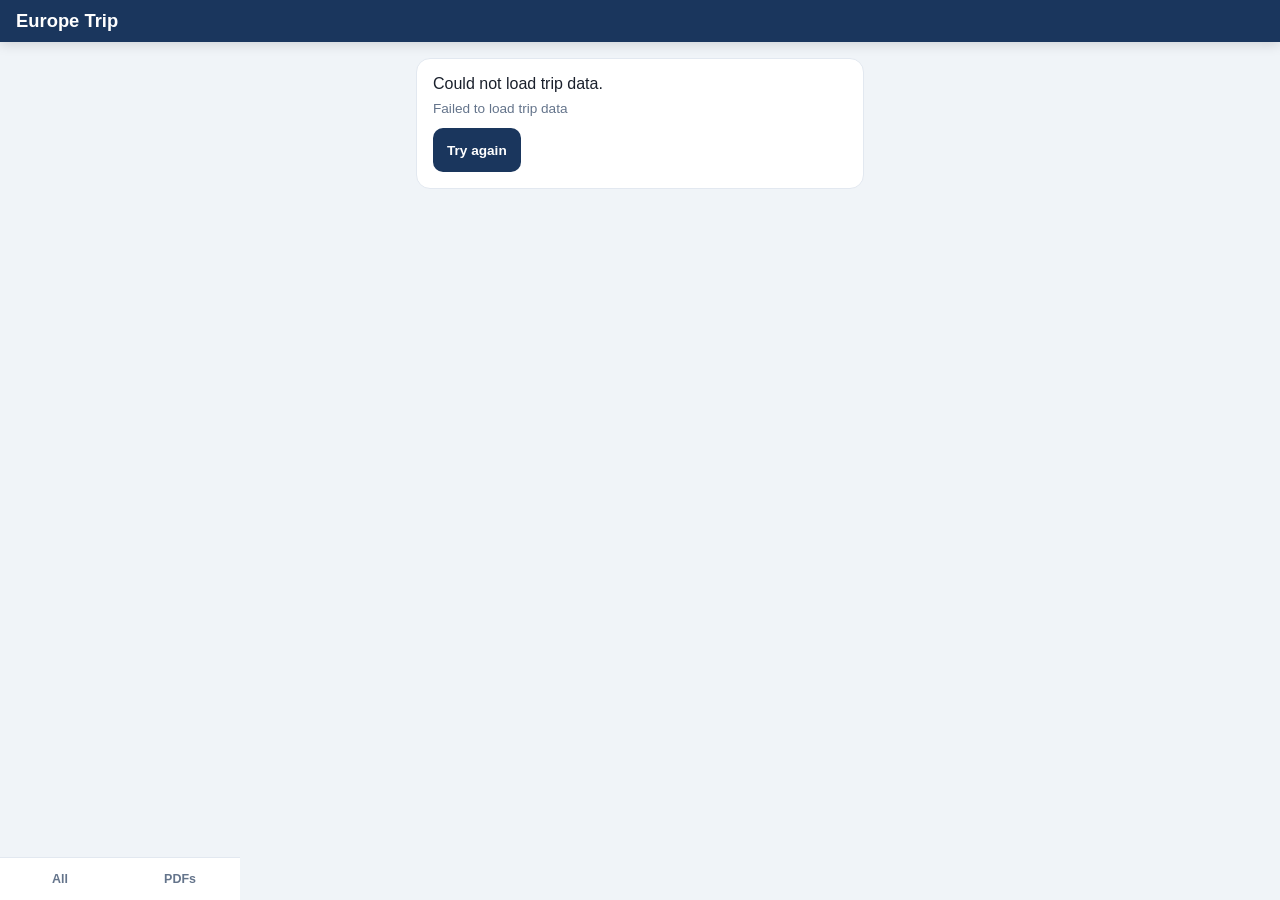
==== app/index.html @ d303fd66 "Add Today tab, timelines, warnings, copy, notes, and next-up. Co-authored-by: Cursor <cursoragent@cu" ====
<!DOCTYPE html>
<html lang="en">
<head>
  <meta charset="UTF-8">
  <meta name="viewport" content="width=device-width, initial-scale=1, viewport-fit=cover, user-scalable=no">
  <meta name="apple-mobile-web-app-capable" content="yes">
  <meta name="apple-mobile-web-app-status-bar-style" content="black-translucent">
  <meta name="apple-mobile-web-app-title" content="Europe Trip">
  <meta name="theme-color" content="#1a365d">
  <title>Europe Trip 2026</title>
  <link rel="manifest" href="manifest.json">
  <link rel="apple-touch-icon" href="icons/icon-192.png">
  <link rel="stylesheet" href="css/app.css?v=13">
</head>
<body>
  <div id="app">
    <header class="header">
      <button id="back-btn" class="back-btn hidden" aria-label="Back"><span class="back-icon">←</span><span class="back-label">Back</span></button>
      <div class="header-text">
        <h1 id="header-title">Europe Trip</h1>
        <p id="header-sub" class="header-sub"></p>
      </div>
      <div id="offline-badge" class="offline-badge hidden" title="Offline mode">Offline</div>
    </header>
    <main id="main" class="main"><p class="loading-msg">Loading trip…</p></main>
    <nav id="tab-bar" class="tab-bar">
      <button class="tab" data-view="today">Today</button>
      <button class="tab" data-view="days">Days</button>
      <button class="tab" data-view="all">All</button>
      <button class="tab" data-view="docs">PDFs</button>
    </nav>
  </div>
  <div id="toast" class="toast hidden"></div>
  <script>
    (function () {
      if ("serviceWorker" in navigator) {
        navigator.serviceWorker.getRegistrations().then(function (regs) {
          regs.forEach(function (reg) { reg.unregister(); });
        });
      }
      if ("caches" in window) {
        caches.keys().then(function (keys) {
          keys.forEach(function (key) { caches.delete(key); });
        });
      }
    })();
  </script>
  <script src="js/app.js?v=13"></script>
</body>
</html>
---- app/css/app.css ----
:root {
  --bg: #f0f4f8;
  --surface: #ffffff;
  --text: #1a202c;
  --muted: #64748b;
  --accent: #1a365d;
  --accent-light: #2c5282;
  --hotel: #7c3aed;
  --transport: #0284c7;
  --activity: #059669;
  --warn: #d97706;
  --warn-bg: #fffbeb;
  --border: #e2e8f0;
  --radius: 14px;
  --safe-top: env(safe-area-inset-top, 0px);
  --safe-bottom: env(safe-area-inset-bottom, 0px);
  --header-h: calc(56px + var(--safe-top));
  --tab-h: calc(56px + var(--safe-bottom));
}

* { box-sizing: border-box; margin: 0; padding: 0; }

html, body {
  height: 100%;
  height: -webkit-fill-available;
  font-family: -apple-system, BlinkMacSystemFont, "Segoe UI", Roboto, Helvetica, Arial, sans-serif;
  background: var(--bg);
  color: var(--text);
  -webkit-tap-highlight-color: transparent;
  overscroll-behavior: none;
  overflow: hidden;
}

#app {
  display: flex;
  flex-direction: column;
  height: 100%;
  height: -webkit-fill-available;
  height: 100dvh;
  overflow: hidden;
}

.header {
  flex-shrink: 0;
  position: relative;
  z-index: 100;
  display: flex;
  align-items: center;
  gap: 8px;
  padding: calc(10px + var(--safe-top)) 16px 10px;
  background: var(--accent);
  color: #fff;
  box-shadow: 0 2px 12px rgba(0,0,0,.15);
}

.header-text { flex: 1; min-width: 0; }

.header h1 {
  font-size: 1.15rem;
  font-weight: 700;
  white-space: nowrap;
  overflow: hidden;
  text-overflow: ellipsis;
}

.header-sub {
  font-size: .78rem;
  opacity: .85;
  white-space: nowrap;
  overflow: hidden;
  text-overflow: ellipsis;
}

.back-btn {
  background: rgba(255,255,255,.15);
  border: none;
  color: #fff;
  min-width: 36px;
  height: 36px;
  border-radius: 10px;
  font-size: 1.2rem;
  cursor: pointer;
  flex-shrink: 0;
  display: inline-flex;
  align-items: center;
  justify-content: center;
  gap: 4px;
  padding: 0 10px;
}

.back-btn .back-label { display: none; }

.back-btn.labeled {
  min-width: 72px;
  font-size: .95rem;
  font-weight: 600;
}

.back-btn.labeled .back-label { display: inline; }

.back-btn.hidden { display: none; }

.offline-badge {
  font-size: .65rem;
  font-weight: 700;
  text-transform: uppercase;
  letter-spacing: .04em;
  background: rgba(255,255,255,.2);
  padding: 4px 8px;
  border-radius: 6px;
}

.offline-badge.hidden { display: none; }

.main {
  flex: 1 1 auto;
  min-height: 0;
  overflow-y: auto;
  -webkit-overflow-scrolling: touch;
  padding: 16px;
}

.loading-msg {
  text-align: center;
  color: var(--muted);
  padding: 32px 16px;
  font-size: .95rem;
}

.tab-bar {
  flex-shrink: 0;
  display: flex;
  background: var(--surface);
  border-top: 1px solid var(--border);
  padding-bottom: var(--safe-bottom);
  z-index: 100;
}

.tab {
  flex: 1;
  border: none;
  background: none;
  padding: 14px 4px;
  font-size: .78rem;
  font-weight: 600;
  color: var(--muted);
  cursor: pointer;
}

.tab.active { color: var(--accent); }

.hero {
  background: linear-gradient(135deg, var(--accent), var(--accent-light));
  color: #fff;
  border-radius: var(--radius);
  padding: 20px;
  margin-bottom: 16px;
}

.hero h2 { font-size: 1.3rem; margin-bottom: 4px; }
.hero p { font-size: .88rem; opacity: .9; line-height: 1.4; }

.day-card {
  display: flex;
  width: 100%;
  text-align: left;
  background: var(--surface);
  border: 1px solid var(--border);
  border-radius: var(--radius);
  padding: 0;
  margin-bottom: 10px;
  cursor: pointer;
  transition: transform .1s;
  overflow: hidden;
  align-items: stretch;
}

.day-card.has-photo .day-card-body {
  flex: 1;
  padding: 14px 16px;
}

.day-thumb {
  width: 96px;
  min-height: 96px;
  object-fit: cover;
  flex-shrink: 0;
}

.day-card-body {
  padding: 16px;
  flex: 1;
}

.day-card:not(.has-photo) .day-card-body {
  width: 100%;
}

.day-card:active { transform: scale(.98); }

.day-card.today {
  border-color: var(--accent);
  box-shadow: 0 0 0 2px rgba(26,54,93,.15);
}

.day-date {
  font-size: .75rem;
  font-weight: 700;
  text-transform: uppercase;
  letter-spacing: .05em;
  color: var(--accent);
  margin-bottom: 2px;
}

.day-label { font-size: 1.05rem; font-weight: 700; margin-bottom: 2px; }
.day-loc { font-size: .82rem; color: var(--muted); margin-bottom: 8px; }

.day-count {
  font-size: .78rem;
  color: var(--muted);
}

.day-count.empty { font-style: italic; }

.item-card {
  display: block;
  width: 100%;
  text-align: left;
  font: inherit;
  color: inherit;
  background: var(--surface);
  border: 1px solid var(--border);
  border-left: 4px solid var(--accent);
  border-radius: var(--radius);
  padding: 14px 16px;
  margin-bottom: 10px;
  cursor: pointer;
}

.item-card.type-hotel { border-left-color: var(--hotel); }
.item-card.type-transport { border-left-color: var(--transport); }
.item-card.type-activity { border-left-color: var(--activity); }
.item-card.warning { background: var(--warn-bg); border-left-color: var(--warn); }

.item-type {
  font-size: .68rem;
  font-weight: 700;
  text-transform: uppercase;
  letter-spacing: .06em;
  color: var(--muted);
  margin-bottom: 4px;
}

.item-title { font-size: .98rem; font-weight: 600; line-height: 1.35; margin-bottom: 4px; }
.item-meta { font-size: .8rem; color: var(--muted); }

.detail-section {
  background: var(--surface);
  border: 1px solid var(--border);
  border-radius: var(--radius);
  padding: 16px;
  margin-bottom: 12px;
}

.detail-section h3 {
  font-size: .72rem;
  font-weight: 700;
  text-transform: uppercase;
  letter-spacing: .06em;
  color: var(--muted);
  margin-bottom: 10px;
}

.detail-grid {
  display: grid;
  gap: 8px;
}

.detail-row {
  display: flex;
  justify-content: space-between;
  gap: 12px;
  font-size: .88rem;
  line-height: 1.4;
}

.detail-row .label { color: var(--muted); flex-shrink: 0; }
.detail-row .value { text-align: right; font-weight: 500; word-break: break-word; }

.detail-row.has-copy .value {
  display: flex;
  flex-direction: column;
  align-items: flex-end;
  gap: 6px;
}

.copy-btn,
.copy-chip {
  display: inline-flex;
  align-items: center;
  padding: 4px 10px;
  border-radius: 8px;
  border: 1px solid var(--border);
  background: var(--bg);
  color: var(--accent);
  font-size: .72rem;
  font-weight: 700;
  cursor: pointer;
  flex-shrink: 0;
}

.copy-chip {
  margin-left: 6px;
  vertical-align: middle;
}

.qr-wrap {
  display: flex;
  justify-content: center;
  padding: 12px;
  background: #fff;
  border-radius: 10px;
}

.qr-wrap svg { width: 160px; height: 160px; }

.qr-caption {
  display: flex;
  flex-wrap: wrap;
  align-items: center;
  justify-content: center;
  gap: 8px;
  text-align: center;
  font-size: .78rem;
  color: var(--muted);
  margin-top: 8px;
  word-break: break-all;
}

.warn-banner {
  background: #fef2f2;
  border: 2px solid #ef4444;
  border-radius: var(--radius);
  padding: 14px 16px;
  margin-bottom: 14px;
  color: #991b1b;
}

.warn-banner strong {
  display: block;
  font-size: .88rem;
  margin-bottom: 6px;
}

.warn-banner p {
  font-size: .85rem;
  line-height: 1.45;
  margin: 0;
}

.warn-banner p + p { margin-top: 6px; }

.next-up-card {
  background: var(--surface);
  border: 1px solid var(--border);
  border-left: 4px solid var(--accent);
  border-radius: var(--radius);
  margin-bottom: 14px;
  overflow: hidden;
}

.next-up-label {
  font-size: .68rem;
  font-weight: 700;
  text-transform: uppercase;
  letter-spacing: .06em;
  color: var(--muted);
  padding: 10px 14px 0;
}

.next-up-body {
  display: block;
  width: 100%;
  text-align: left;
  background: none;
  border: none;
  padding: 8px 14px 14px;
  cursor: pointer;
  font: inherit;
  color: inherit;
}

.next-up-body:active { opacity: .85; }

.next-up-time {
  display: block;
  font-size: .78rem;
  font-weight: 700;
  color: var(--accent);
  margin-bottom: 2px;
}

.next-up-title {
  display: block;
  font-size: 1rem;
  font-weight: 700;
  line-height: 1.35;
  margin-bottom: 2px;
}

.next-up-meta {
  display: block;
  font-size: .78rem;
  color: var(--muted);
}

.today-header {
  margin-bottom: 14px;
}

.today-date {
  font-size: 1.25rem;
  font-weight: 700;
  margin-bottom: 2px;
}

.today-loc {
  font-size: .88rem;
  color: var(--muted);
}

.day-notes-input {
  width: 100%;
  border: 1px solid var(--border);
  border-radius: 10px;
  padding: 10px 12px;
  font: inherit;
  font-size: .88rem;
  line-height: 1.45;
  resize: vertical;
  min-height: 72px;
  background: var(--bg);
  color: var(--text);
}

.day-notes-input:focus {
  outline: none;
  border-color: var(--accent);
  box-shadow: 0 0 0 2px rgba(26, 54, 93, .12);
}

.timeline {
  display: flex;
  flex-direction: column;
  gap: 0;
}

.timeline-item {
  display: flex;
  gap: 12px;
  align-items: flex-start;
}

.timeline-item.warning .timeline-dot {
  background: var(--warn);
  box-shadow: 0 0 0 3px rgba(217, 119, 6, .25);
}

.timeline-time {
  width: 44px;
  flex-shrink: 0;
  font-size: .78rem;
  font-weight: 700;
  color: var(--accent);
  text-align: right;
  padding-top: 16px;
  line-height: 1.2;
}

.timeline-track {
  flex: 1;
  position: relative;
  padding: 0 0 14px 16px;
  border-left: 2px solid var(--border);
  min-width: 0;
}

.timeline-item:last-child .timeline-track {
  border-left-color: transparent;
  padding-bottom: 0;
}

.timeline-dot {
  position: absolute;
  left: -6px;
  top: 18px;
  width: 10px;
  height: 10px;
  border-radius: 50%;
  background: var(--accent);
  box-shadow: 0 0 0 3px var(--bg);
}

.timeline-item.type-hotel .timeline-dot { background: var(--hotel); }
.timeline-item.type-transport .timeline-dot { background: var(--transport); }
.timeline-item.type-activity .timeline-dot { background: var(--activity); }

.timeline-card {
  width: 100%;
  margin-bottom: 0;
}

.btn-row { display: flex; flex-wrap: wrap; gap: 8px; }

.btn {
  display: inline-flex;
  align-items: center;
  justify-content: center;
  padding: 10px 14px;
  border-radius: 10px;
  font-size: .85rem;
  font-weight: 600;
  text-decoration: none;
  border: none;
  cursor: pointer;
  min-height: 44px;
}

.btn-primary { background: var(--accent); color: #fff; }
.btn-secondary { background: var(--bg); color: var(--accent); border: 1px solid var(--border); }
.btn-pdf { background: #dc2626; color: #fff; }

.tips-list { list-style: none; }
.tips-list li {
  font-size: .88rem;
  line-height: 1.45;
  padding: 8px 0;
  border-bottom: 1px solid var(--border);
}
.tips-list li:last-child { border-bottom: none; }

.body-text {
  font-size: .82rem;
  line-height: 1.5;
  color: var(--muted);
  white-space: pre-wrap;
  max-height: 240px;
  overflow-y: auto;
}

.filter-bar {
  display: flex;
  gap: 8px;
  margin-bottom: 14px;
  overflow-x: auto;
  padding-bottom: 4px;
}

.chip {
  flex-shrink: 0;
  padding: 6px 12px;
  border-radius: 20px;
  border: 1px solid var(--border);
  background: var(--surface);
  font-size: .78rem;
  font-weight: 600;
  cursor: pointer;
  color: var(--muted);
}

.chip.active { background: var(--accent); color: #fff; border-color: var(--accent); }

.pdf-list .item-card { border-left-width: 4px; border-left-color: #dc2626; }

#app.view-pdf .tab-bar { display: none; }

#app.view-pdf .header {
  position: relative;
}

#app.view-pdf .main {
  flex: 1 1 auto;
  min-height: 0;
  overflow-y: auto;
  -webkit-overflow-scrolling: touch;
  padding: 0;
}

.pdf-viewer {
  width: 100%;
  min-height: 100%;
  background: #525659;
}

.pdf-status {
  padding: 24px 16px;
  text-align: center;
  color: #fff;
  font-size: .9rem;
}

.pdf-status.hidden { display: none; }

.pdf-pages {
  display: flex;
  flex-direction: column;
  align-items: center;
  gap: 8px;
  padding: 8px 0 16px;
}

.pdf-pages.hidden { display: none; }

.pdf-page {
  display: block;
  max-width: 100%;
  box-shadow: 0 2px 8px rgba(0,0,0,.35);
}

.toast {
  position: fixed;
  bottom: calc(var(--tab-h) + 12px);
  left: 50%;
  transform: translateX(-50%);
  background: #1a202c;
  color: #fff;
  padding: 10px 18px;
  border-radius: 10px;
  font-size: .85rem;
  z-index: 200;
  opacity: 0;
  transition: opacity .3s;
  pointer-events: none;
}

.toast.show { opacity: 1; }

.hidden { display: none !important; }

.install-banner {
  background: #dbeafe;
  border: 1px solid #93c5fd;
  border-radius: var(--radius);
  padding: 14px;
  margin-bottom: 16px;
  font-size: .85rem;
  line-height: 1.45;
}

.install-banner strong { display: block; margin-bottom: 4px; }

.day-hero {
  margin-bottom: 16px;
  border-radius: var(--radius);
  overflow: hidden;
  border: 1px solid var(--border);
  background: var(--surface);
}

.day-hero-photo-wrap {
  position: relative;
  width: 100%;
  aspect-ratio: 16 / 9;
  max-height: 220px;
  overflow: hidden;
}

.day-hero-photo {
  width: 100%;
  height: 100%;
  object-fit: cover;
  display: block;
}

.day-hero-overlay {
  position: absolute;
  inset: auto 0 0 0;
  padding: 28px 16px 12px;
  background: linear-gradient(transparent, rgba(0,0,0,.65));
}

.day-hero-city {
  color: #fff;
  font-size: 1.2rem;
  font-weight: 700;
  text-shadow: 0 1px 4px rgba(0,0,0,.4);
}

.map-section {
  padding: 12px;
}

.city-map {
  width: 100%;
  height: auto;
  border-radius: 10px;
  display: block;
  border: 1px solid var(--border);
}

.item-map {
  margin-bottom: 10px;
}

.map-link-btn {
  width: 100%;
  margin-top: 10px;
}

.photo-credit {
  margin-top: 8px;
  font-size: .68rem;
  color: var(--muted);
  text-align: center;
}

@media (min-width: 480px) {
  .main { max-width: 480px; margin: 0 auto; width: 100%; }
  .tab-bar { max-width: 480px; left: 50%; transform: translateX(-50%); }
}
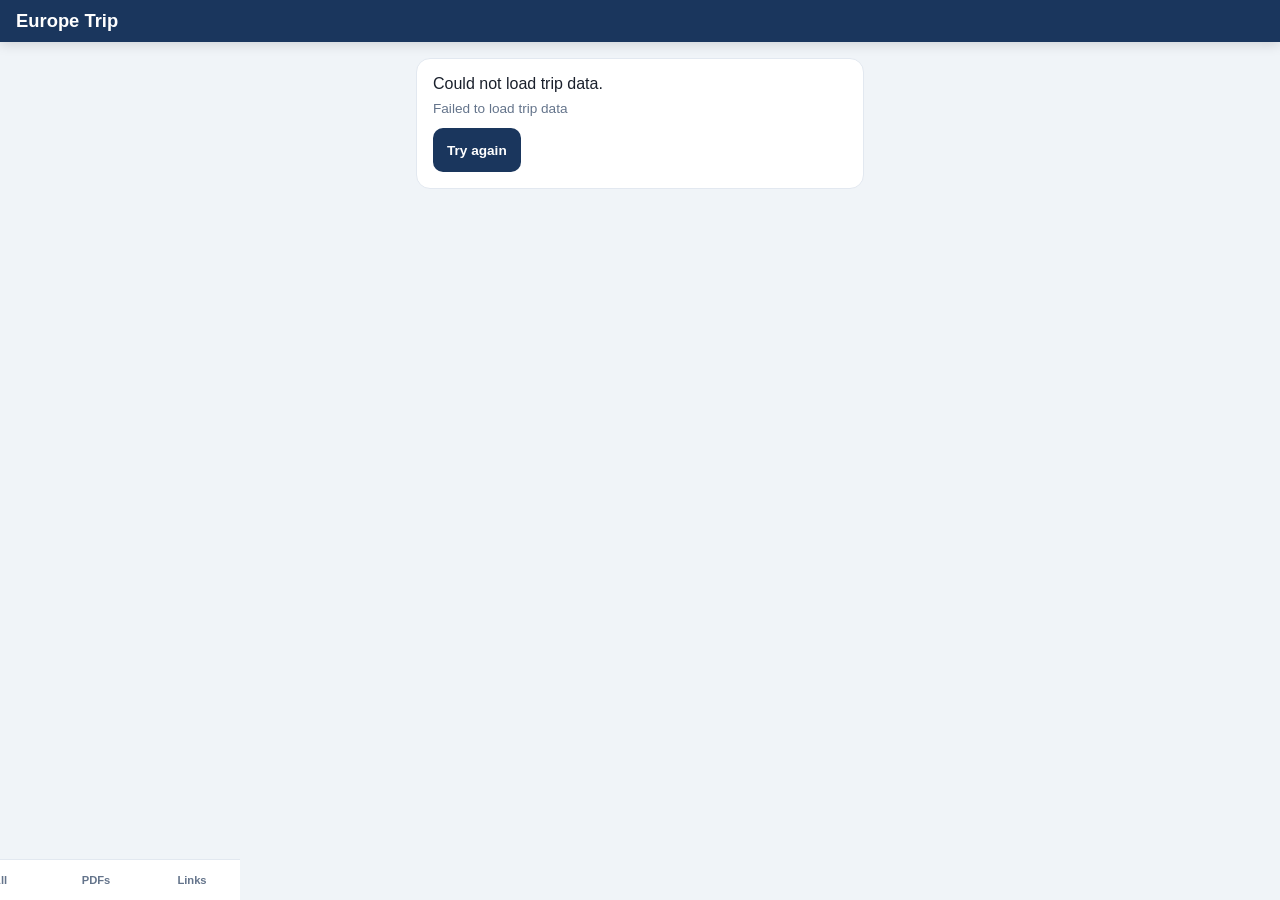
==== commit b4b14115: "Move Links to its own tab beside PDFs. Links is now a top-level tab on the main navigation instead o" ====
--- a/app/index.html
+++ b/app/index.html
@@ -10,7 +10,7 @@
   <title>Europe Trip 2026</title>
   <link rel="manifest" href="manifest.json">
   <link rel="apple-touch-icon" href="icons/icon-192.png">
-  <link rel="stylesheet" href="css/app.css?v=13">
+  <link rel="stylesheet" href="css/app.css?v=17">
 </head>
 <body>
   <div id="app">
@@ -28,6 +28,7 @@
       <button class="tab" data-view="days">Days</button>
       <button class="tab" data-view="all">All</button>
       <button class="tab" data-view="docs">PDFs</button>
+      <button class="tab" data-view="links">Links</button>
     </nav>
   </div>
   <div id="toast" class="toast hidden"></div>
@@ -45,6 +46,6 @@
       }
     })();
   </script>
-  <script src="js/app.js?v=13"></script>
+  <script src="js/app.js?v=17"></script>
 </body>
 </html>
--- a/app/css/app.css
+++ b/app/css/app.css
@@ -140,8 +140,8 @@
   flex: 1;
   border: none;
   background: none;
-  padding: 14px 4px;
-  font-size: .78rem;
+  padding: 14px 2px;
+  font-size: .7rem;
   font-weight: 600;
   color: var(--muted);
   cursor: pointer;
@@ -571,6 +571,16 @@
 .chip.active { background: var(--accent); color: #fff; border-color: var(--accent); }
 
 .pdf-list .item-card { border-left-width: 4px; border-left-color: #dc2626; }
+
+.docs-intro {
+  color: var(--muted);
+  margin: 0 0 12px;
+  font-size: .88rem;
+}
+
+.links-page {
+  margin-top: 0;
+}
 
 #app.view-pdf .tab-bar { display: none; }
 
@@ -714,6 +724,47 @@
   text-align: center;
 }
 
+.travel-services {
+  margin: 0 0 16px;
+}
+
+.travel-services-hint {
+  margin: 0 0 10px;
+  font-size: .82rem;
+  color: var(--muted);
+}
+
+.travel-services-grid {
+  display: grid;
+  gap: 8px;
+}
+
+.travel-service-link {
+  display: flex;
+  flex-direction: column;
+  gap: 2px;
+  padding: 12px 14px;
+  border-radius: 10px;
+  background: var(--card);
+  border: 1px solid var(--border);
+  color: var(--text);
+  text-decoration: none;
+}
+
+.travel-service-link:active {
+  background: var(--border);
+}
+
+.travel-service-name {
+  font-weight: 600;
+  color: var(--accent);
+}
+
+.travel-service-note {
+  font-size: .78rem;
+  color: var(--muted);
+}
+
 @media (min-width: 480px) {
   .main { max-width: 480px; margin: 0 auto; width: 100%; }
   .tab-bar { max-width: 480px; left: 50%; transform: translateX(-50%); }
